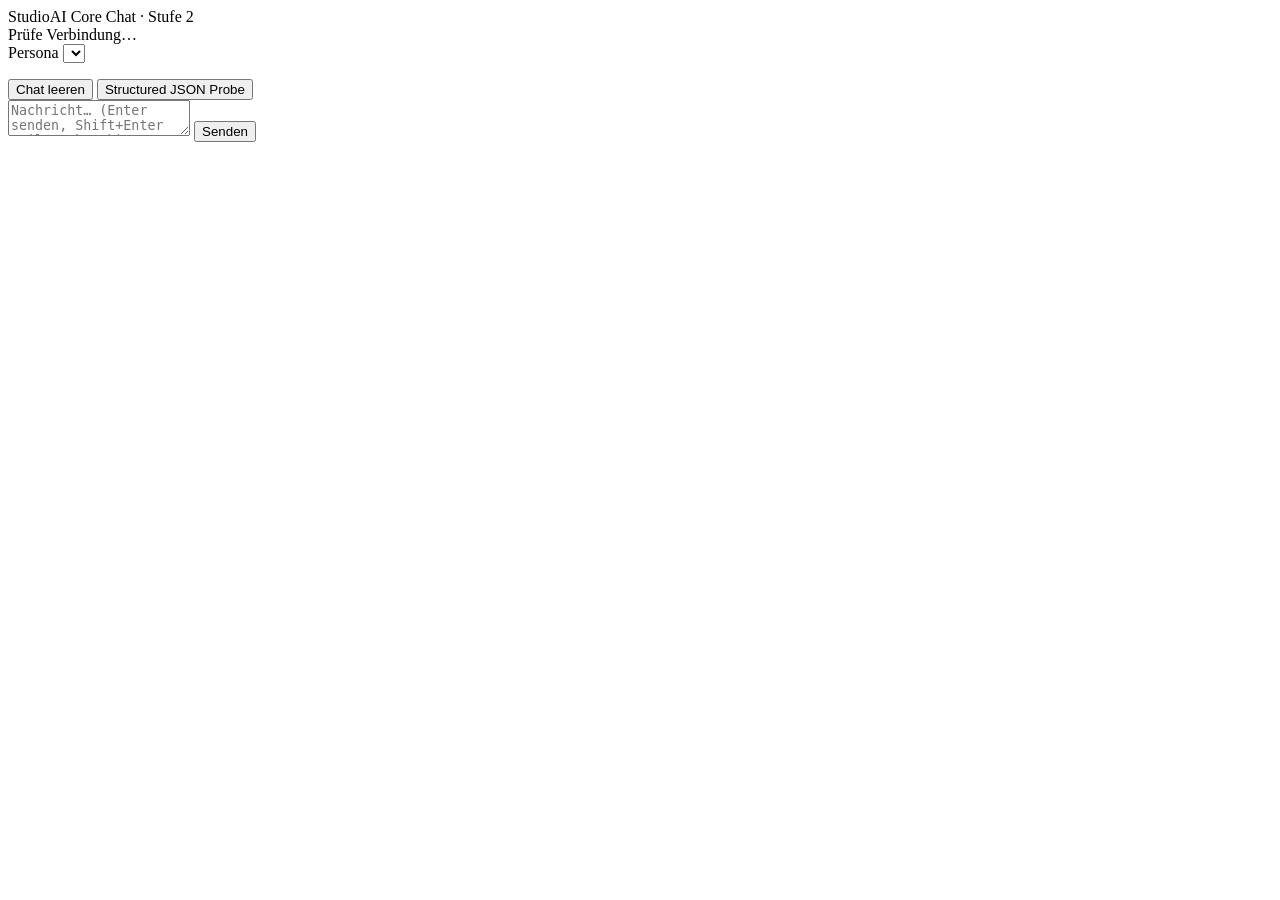
==== core/studio_ai_core/static/index.html @ c1acab8b "Update StudioAI to Stage 2: LLM Chat, enhancing core functionality with new chat API, role routing, " ====
<!DOCTYPE html>
<html lang="de">
<head>
  <meta charset="utf-8" />
  <meta name="viewport" content="width=device-width, initial-scale=1" />
  <title>StudioAI Chat</title>
  <link rel="stylesheet" href="/static/style.css" />
</head>
<body>
  <div class="shell">
    <header class="top">
      <div class="brand">
        <span class="brand-mark">StudioAI</span>
        <span class="brand-sub">Core Chat · Stufe 2</span>
      </div>
      <div class="status" id="status">Prüfe Verbindung…</div>
    </header>

    <aside class="sidebar">
      <label class="field">
        <span>Persona</span>
        <select id="persona"></select>
      </label>
      <p class="hint" id="personaHint"></p>
      <button type="button" id="btnClear" class="ghost">Chat leeren</button>
      <button type="button" id="btnStructured" class="ghost">Structured JSON Probe</button>
      <pre id="structuredOut" class="structured" hidden></pre>
    </aside>

    <main class="chat">
      <div id="messages" class="messages" aria-live="polite"></div>
      <form id="form" class="composer">
        <textarea id="input" rows="2" placeholder="Nachricht… (Enter senden, Shift+Enter Zeilenumbruch)" required></textarea>
        <button type="submit" id="send">Senden</button>
      </form>
    </main>
  </div>
  <script src="/static/app.js"></script>
</body>
</html>
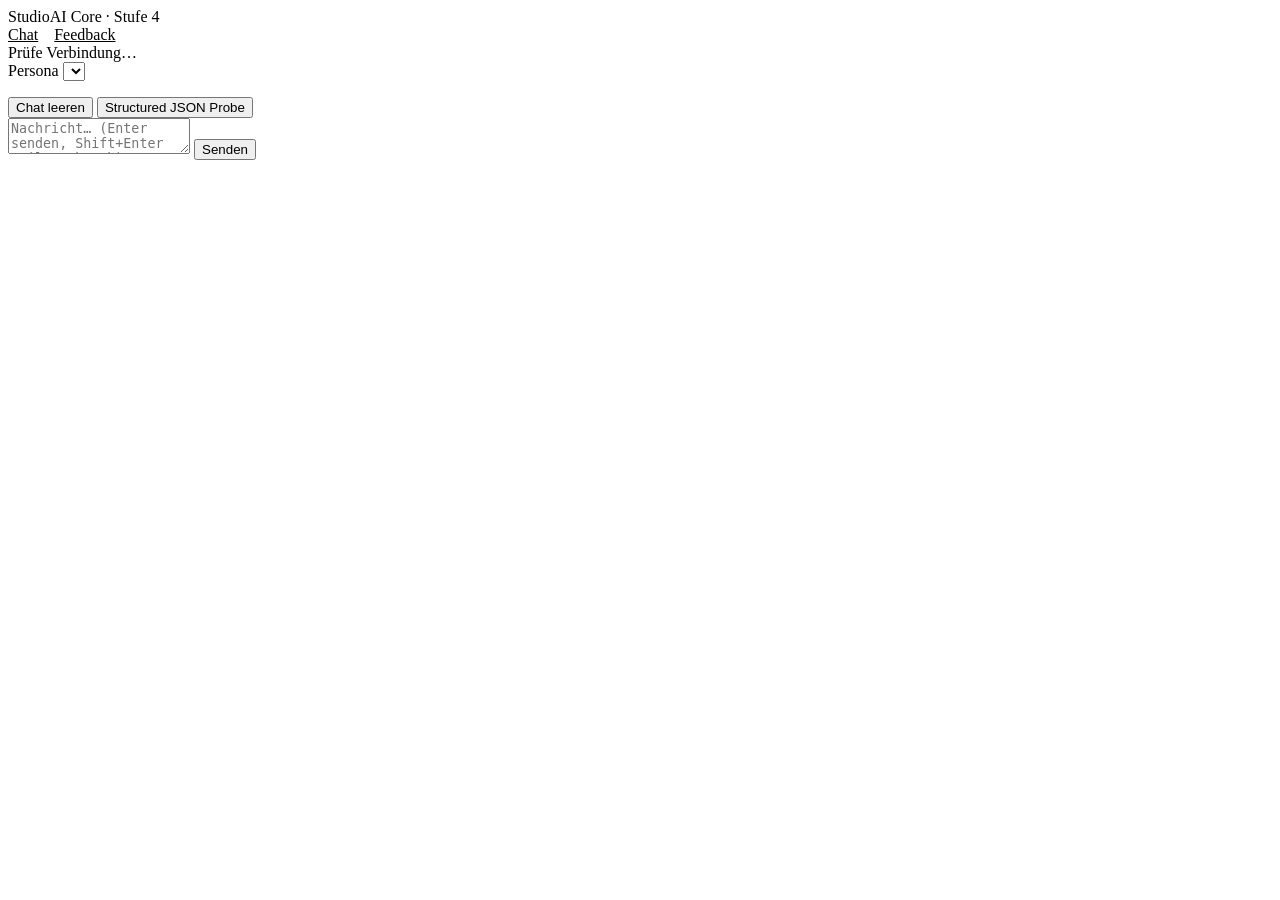
==== commit 80dc94ed: "Upgrade StudioAI to Stage 4, introducing scene feedback capabilities alongside existing chat, captur" ====
--- a/core/studio_ai_core/static/index.html
+++ b/core/studio_ai_core/static/index.html
@@ -11,8 +11,12 @@
     <header class="top">
       <div class="brand">
         <span class="brand-mark">StudioAI</span>
-        <span class="brand-sub">Core Chat · Stufe 2</span>
+        <span class="brand-sub">Core · Stufe 4</span>
       </div>
+      <nav class="nav" style="margin-right:1rem">
+        <a href="/" style="color:inherit;margin-right:0.75rem">Chat</a>
+        <a href="/feedback" style="color:inherit">Feedback</a>
+      </nav>
       <div class="status" id="status">Prüfe Verbindung…</div>
     </header>
 
